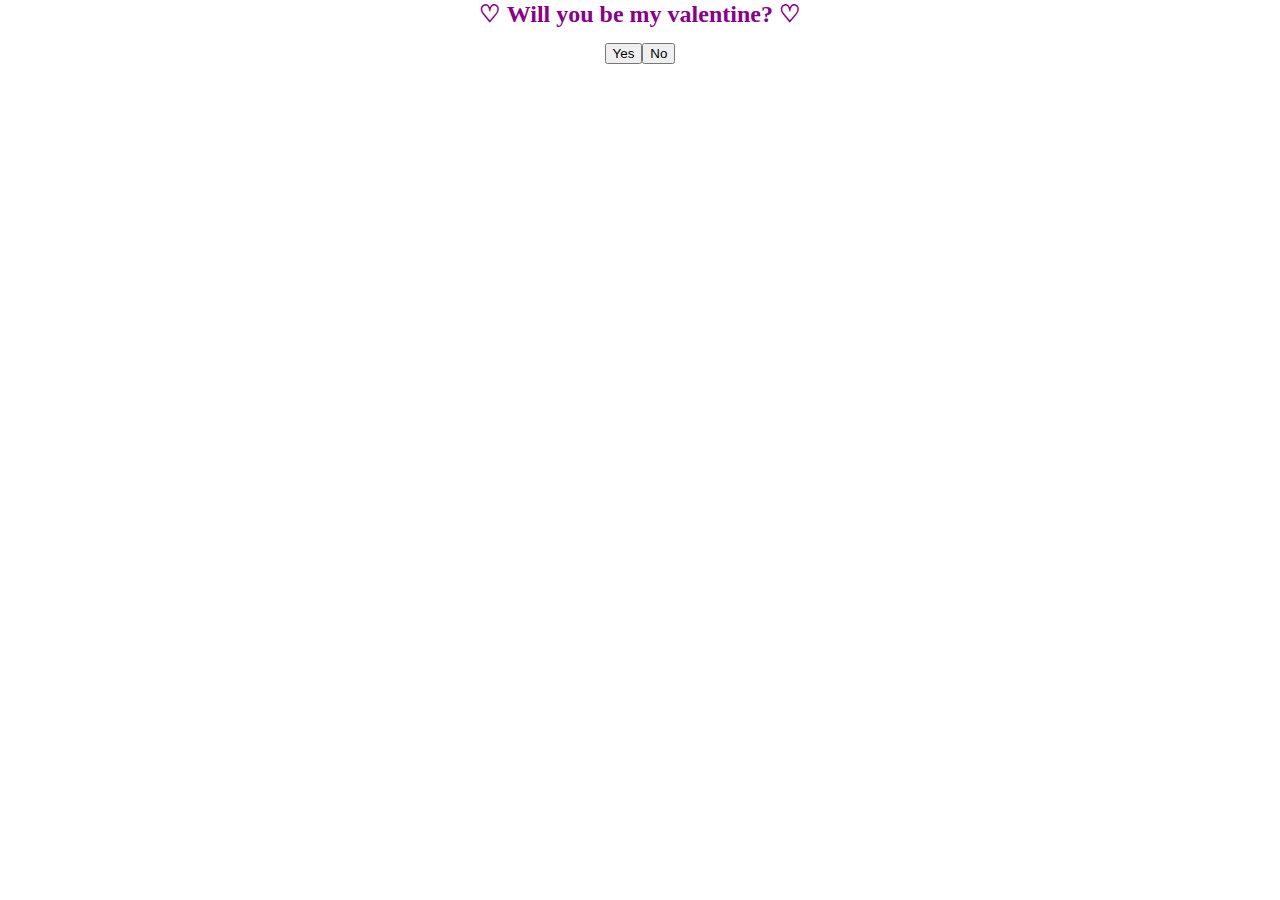
==== index.html @ f098347f "Initial commit" ====
<!DOCTYPE html>
<html lang="en">
  <head>
    <meta charset="utf-8">
    <link rel="stylesheet" href="styles.css">
    <script src="index.js"></script>
    <title>Be My Valentine?</title>
  </head>
  <body>
    <div class="container">
     <h2 class="title">♡ Will you be my valentine? ♡</h2>
      <div class="button-container">
        <button onclick="yes()">Yes</button>
        <button onclick="no()">No</button>
      </div>
    </div>
  </body>
</html>
---- styles.css ----
*{
  margin: 0;
}

.container{
  vertical-align: middle;
}

.title{
  text-align: center;
  color: darkmagenta;
}

.button-container{
  display: flex;
  padding: 15px;
  justify-content: center;

}
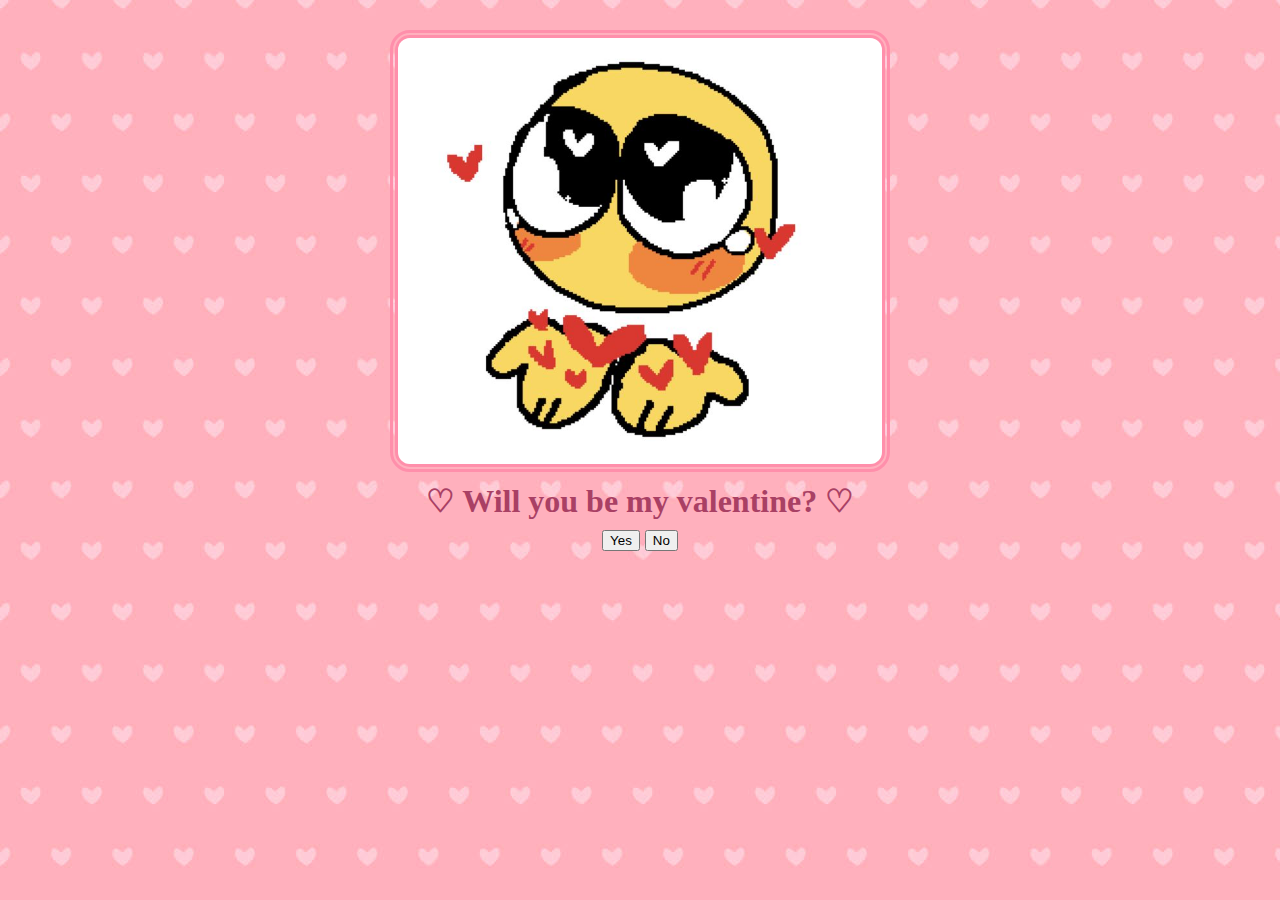
==== commit 736ac892: "Added images and styles" ====
--- a/index.html
+++ b/index.html
@@ -7,12 +7,13 @@
     <title>Be My Valentine?</title>
   </head>
   <body>
-    <div class="container">
-     <h2 class="title">♡ Will you be my valentine? ♡</h2>
-      <div class="button-container">
-        <button onclick="yes()">Yes</button>
-        <button onclick="no()">No</button>
-      </div>
+    <div class="image-container">
+      <img src="images/v.png" class="emoji" alt="emoji">
+    </div>
+    <h1 class="title">♡ Will you be my valentine? ♡</h1>
+    <div class="button-container">
+      <button onclick="yes()">Yes</button>
+      <button onclick="no()">No</button>
     </div>
   </body>
 </html>--- a/styles.css
+++ b/styles.css
@@ -2,18 +2,39 @@
   margin: 0;
 }
 
-.container{
-  vertical-align: middle;
+body{
+  background-image: url("images/background.jpg");
+  background-repeat: repeat;
+}
+
+.image-container{
+  padding-top: 30px;
+}
+
+img{
+  width: 500px;
+  display: block;
+  margin-left: auto;
+  margin-right: auto;
+  border-radius: 20px;
+}
+
+.emoji{
+  box-sizing: border-box;
+  border: 8px double #FF8FAB;
+  border-radius: 20px;
 }
 
 .title{
+  padding-top: 10px;
   text-align: center;
-  color: darkmagenta;
+  color: #A94064;
 }
 
 .button-container{
+  padding-top: 10px;
   display: flex;
-  padding: 15px;
+  gap: 5px;
   justify-content: center;
 
 }